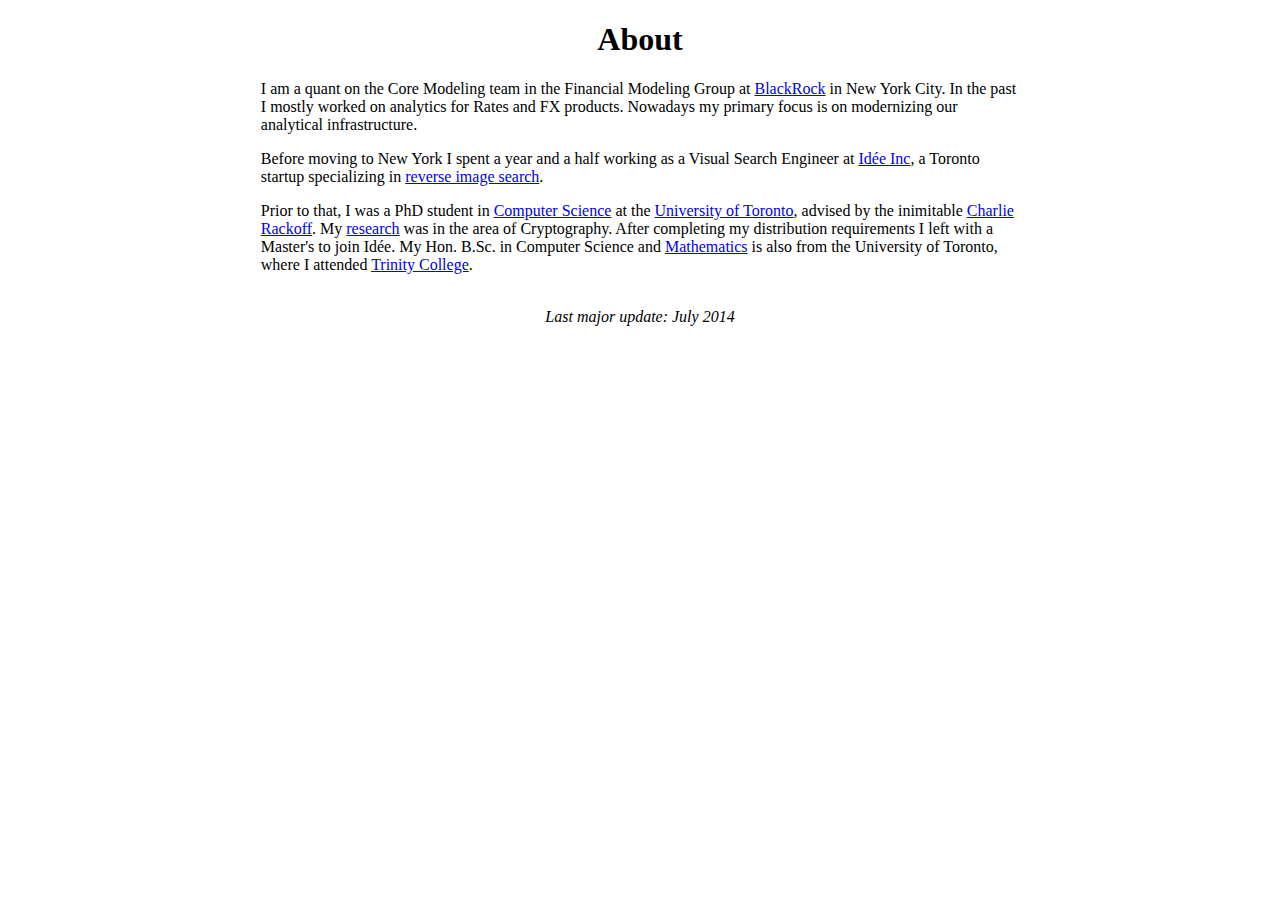
==== bio.html @ f7746d6f "Another clarification" ====
<!DOCTYPE HTML>
<html> 

<head>
    <title>Victor Glazer [About]</title>
    <link rel="shortcut icon" href="images/glider.ico">
    <meta charset="utf-8">
    <link href="http://fonts.googleapis.com/css?family=Source+Sans+Pro:400,400italic,700,900" rel="stylesheet">
    <script src="escape-velocity/js/jquery-1.9.1.min.js"></script>
    <script src="escape-velocity/css/5grid/init.js?use=mobile,desktop,1000px&amp;mobileUI=1&amp;mobileUI.theme=none&amp;mobileUI.titleBarHeight=0"></script>
    <script src="escape-velocity/js/jquery.dropotron-1.2.js"></script>
    <script src="escape-velocity/js/init.js"></script>
    <noscript>
    <link rel="stylesheet" href="escape-velocity/css/5grid/core.css">
    <link rel="stylesheet" href="escape-velocity/css/5grid/core-desktop.css">
    <link rel="stylesheet" href="escape-velocity/css/5grid/core-1200px.css">
    <link rel="stylesheet" href="escape-velocity/css/5grid/core-noscript.css">
    <link rel="stylesheet" href="escape-velocity/css/style.css">
    <link rel="stylesheet" href="escape-velocity/css/style-desktop.css">
    </noscript>
</head>

<body> 
    <div align="center"><h1>About</h1></div>
    <div style="margin-left: 20%; margin-right: 20%">
	<p>I am a quant on the Core Modeling team in the Financial Modeling Group at <a class="link" href="http://www.blackrock.com">BlackRock</a> in New York City. 
    In the past I mostly worked on analytics for Rates and FX products. Nowadays my primary focus is on modernizing our analytical infrastructure.</p> 

	<p>Before moving to New York I spent a year and a half working as a Visual Search Engineer at <a class="link" href="http://ideeinc.com"> Id&eacute;e Inc</a>, 
    a Toronto startup specializing in <a class="link" href="http://www.tineye.com/">reverse image search</a>.</p>

	<p>Prior to that, I was a PhD student in <a class="link" href="http://www.cs.utoronto.ca">Computer Science</a> at the 
    <a class="link" href="http://www.utoronto.ca">University of Toronto</a>, advised by the inimitable 
    <a class="link" href="http://www.cs.toronto.edu/~rackoff"> Charlie Rackoff</a>. My <a class="link" href="research.html">research</a> was in the area of Cryptography. After completing my distribution requirements I left with a Master's to join 
	Id&eacute;e. My Hon. B.Sc. in Computer Science and <a class="link" href="http://www.math.utoronto.ca">Mathematics</a> is also from the 
    University of Toronto, where I attended <a class="link" href="http://www.trinity.utoronto.ca">Trinity College</a>.</p>
    </div>
    <br>
    <div align="center"><i>Last major update: July 2014</i></div>
</body> 

</html>
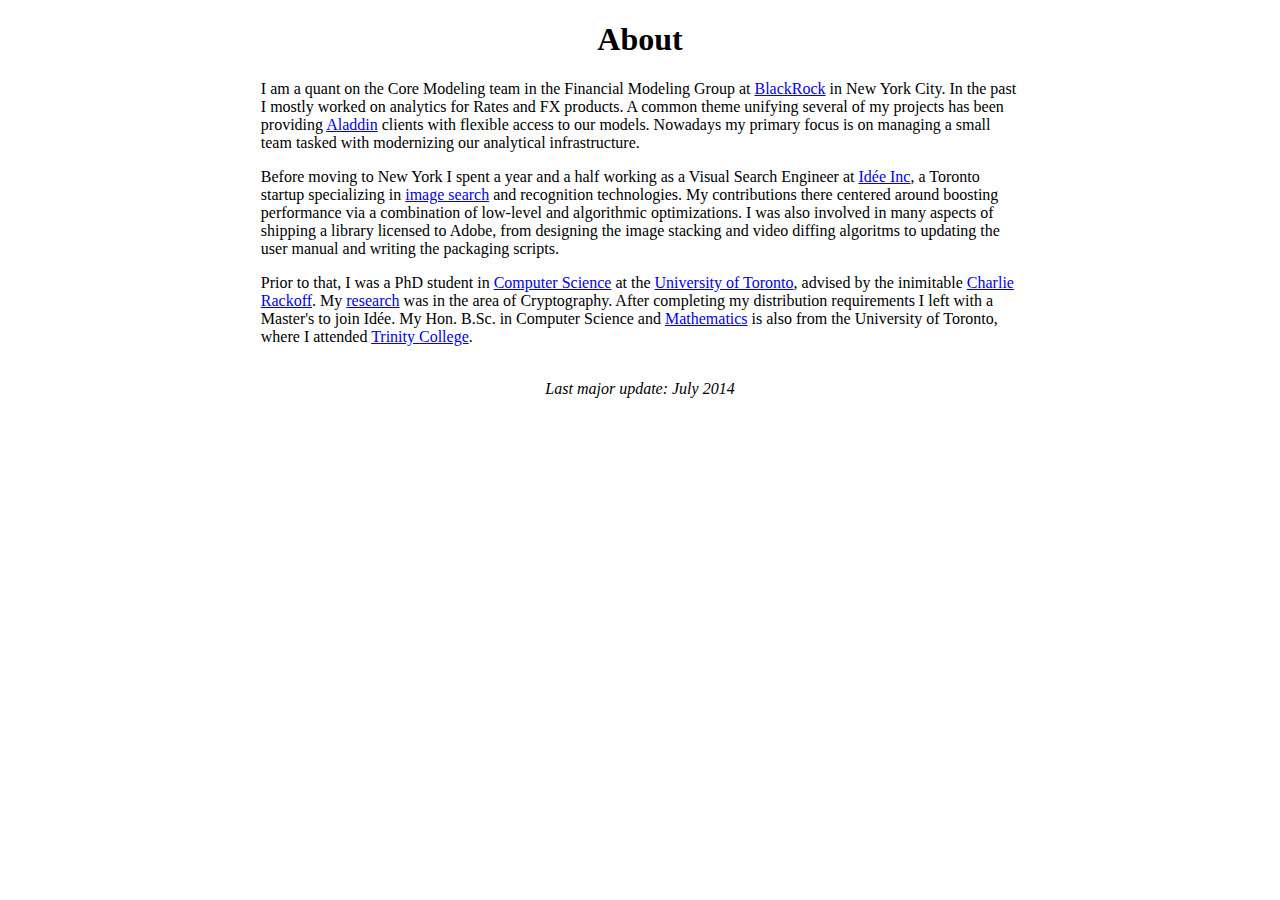
==== commit 540a82da: "More detail" ====
--- a/bio.html
+++ b/bio.html
@@ -24,10 +24,14 @@
     <div align="center"><h1>About</h1></div>
     <div style="margin-left: 20%; margin-right: 20%">
 	<p>I am a quant on the Core Modeling team in the Financial Modeling Group at <a class="link" href="http://www.blackrock.com">BlackRock</a> in New York City. 
-    In the past I mostly worked on analytics for Rates and FX products. Nowadays my primary focus is on modernizing our analytical infrastructure.</p> 
+    In the past I mostly worked on analytics for Rates and FX products. A common theme unifying several of my projects has been providing 
+    <a class="link" href="https://www.blackrock.com/aladdin/offerings/aladdin-overview">Aladdin</a> clients with flexible access
+    to our models. Nowadays my primary focus is on managing a small team tasked with modernizing our analytical infrastructure.</p> 
 
 	<p>Before moving to New York I spent a year and a half working as a Visual Search Engineer at <a class="link" href="http://ideeinc.com"> Id&eacute;e Inc</a>, 
-    a Toronto startup specializing in <a class="link" href="http://www.tineye.com/">reverse image search</a>.</p>
+    a Toronto startup specializing in <a class="link" href="http://www.tineye.com/">image search</a> and recognition technologies. My contributions there centered around boosting
+    performance via a combination of low-level and algorithmic optimizations. I was also involved in many aspects of shipping a library
+    licensed to Adobe, from designing the image stacking and video diffing algoritms to updating the user manual and writing the packaging scripts.</p>
 
 	<p>Prior to that, I was a PhD student in <a class="link" href="http://www.cs.utoronto.ca">Computer Science</a> at the 
     <a class="link" href="http://www.utoronto.ca">University of Toronto</a>, advised by the inimitable 
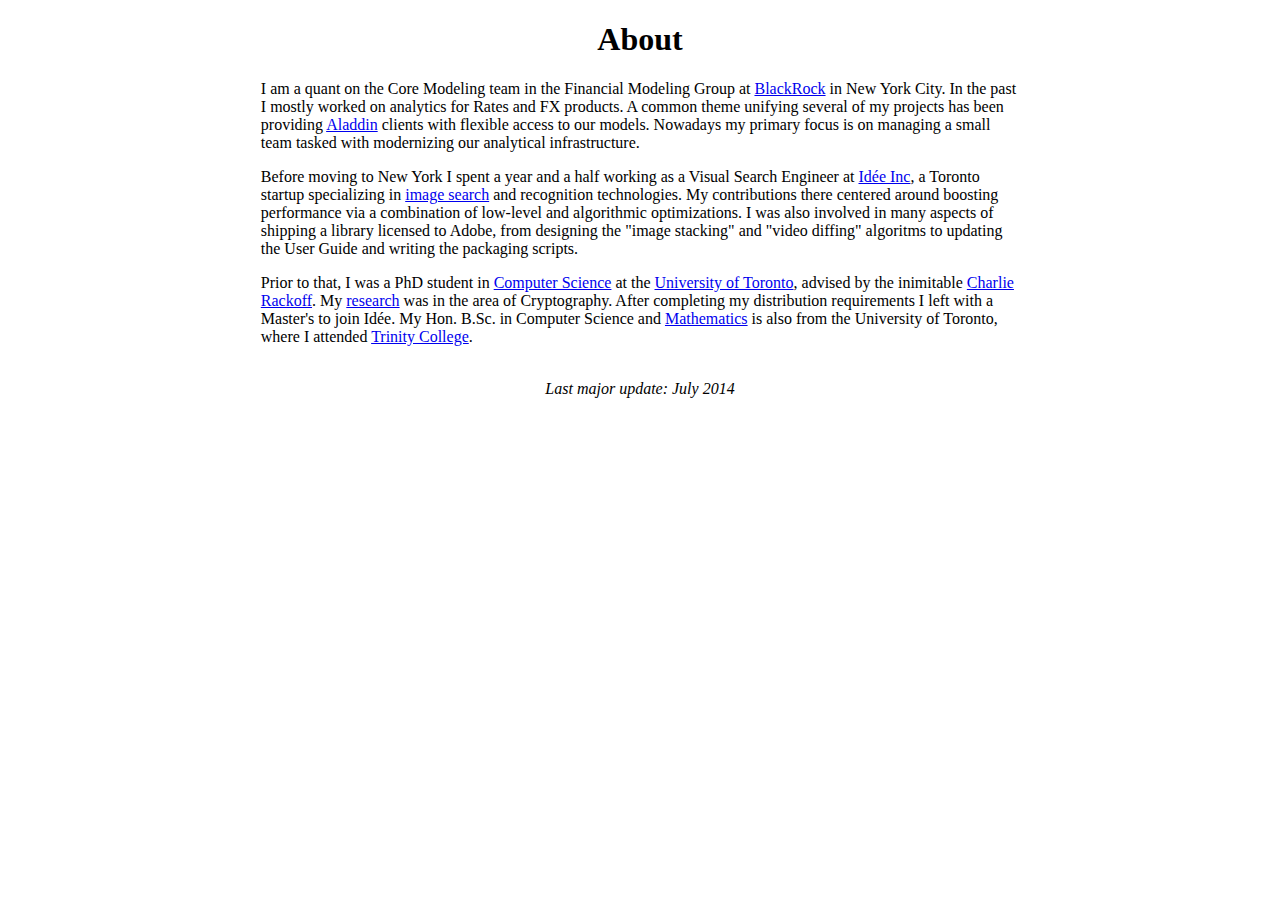
==== commit 96956710: "More detail" ====
--- a/bio.html
+++ b/bio.html
@@ -31,7 +31,7 @@
 	<p>Before moving to New York I spent a year and a half working as a Visual Search Engineer at <a class="link" href="http://ideeinc.com"> Id&eacute;e Inc</a>, 
     a Toronto startup specializing in <a class="link" href="http://www.tineye.com/">image search</a> and recognition technologies. My contributions there centered around boosting
     performance via a combination of low-level and algorithmic optimizations. I was also involved in many aspects of shipping a library
-    licensed to Adobe, from designing the image stacking and video diffing algoritms to updating the user manual and writing the packaging scripts.</p>
+    licensed to Adobe, from designing the "image stacking" and "video diffing" algoritms to updating the User Guide and writing the packaging scripts.</p>
 
 	<p>Prior to that, I was a PhD student in <a class="link" href="http://www.cs.utoronto.ca">Computer Science</a> at the 
     <a class="link" href="http://www.utoronto.ca">University of Toronto</a>, advised by the inimitable 
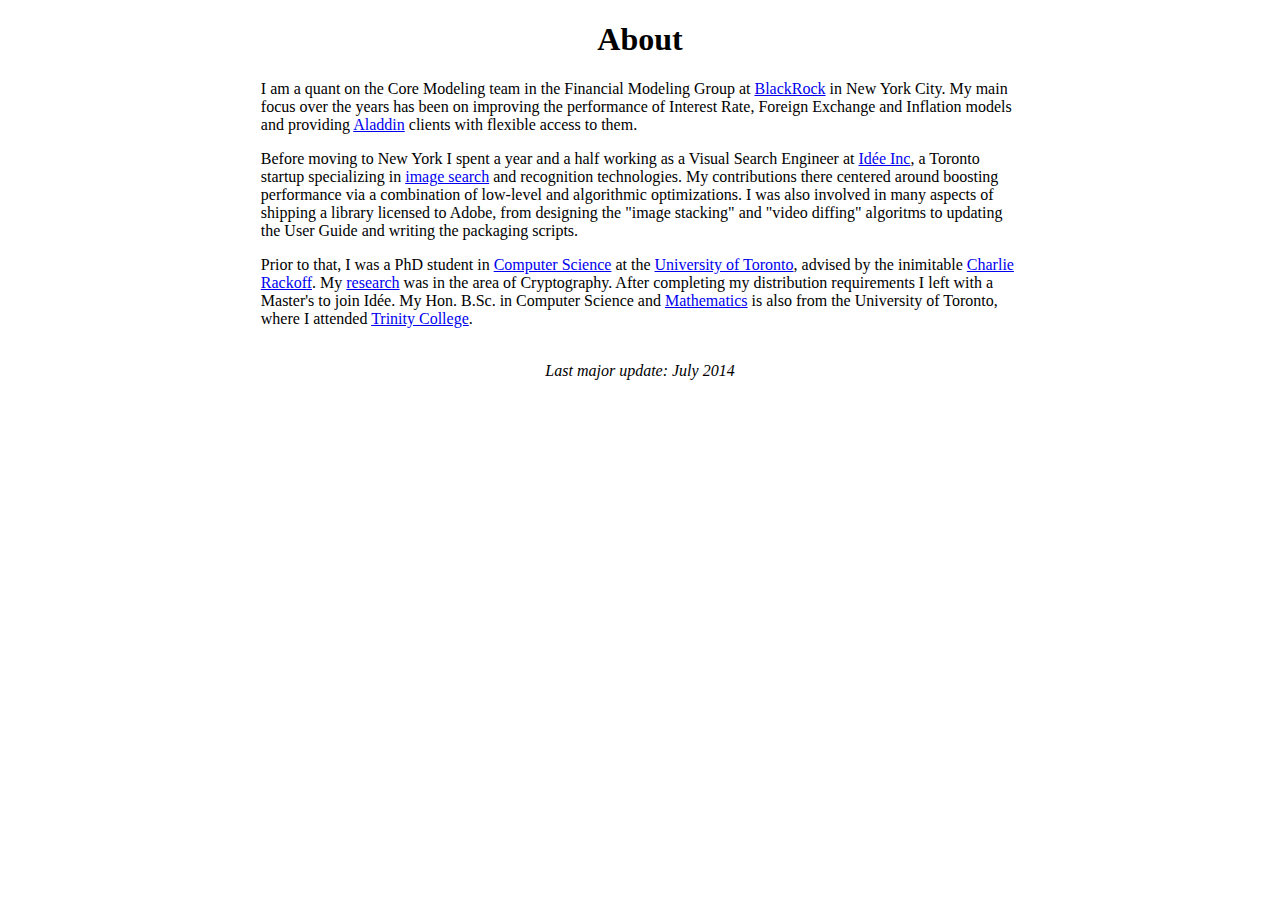
==== commit 99ac1021: "Another rewording" ====
--- a/bio.html
+++ b/bio.html
@@ -24,9 +24,8 @@
     <div align="center"><h1>About</h1></div>
     <div style="margin-left: 20%; margin-right: 20%">
 	<p>I am a quant on the Core Modeling team in the Financial Modeling Group at <a class="link" href="http://www.blackrock.com">BlackRock</a> in New York City. 
-    In the past I mostly worked on analytics for Rates and FX products. A common theme unifying several of my projects has been providing 
-    <a class="link" href="https://www.blackrock.com/aladdin/offerings/aladdin-overview">Aladdin</a> clients with flexible access
-    to our models. Nowadays my primary focus is on managing a small team tasked with modernizing our analytical infrastructure.</p> 
+    My main focus over the years has been on improving the performance of Interest Rate, Foreign Exchange and Inflation models and providing 
+    <a class="link" href="https://www.blackrock.com/aladdin/offerings/aladdin-overview">Aladdin</a> clients with flexible access to them.</p> 
 
 	<p>Before moving to New York I spent a year and a half working as a Visual Search Engineer at <a class="link" href="http://ideeinc.com"> Id&eacute;e Inc</a>, 
     a Toronto startup specializing in <a class="link" href="http://www.tineye.com/">image search</a> and recognition technologies. My contributions there centered around boosting
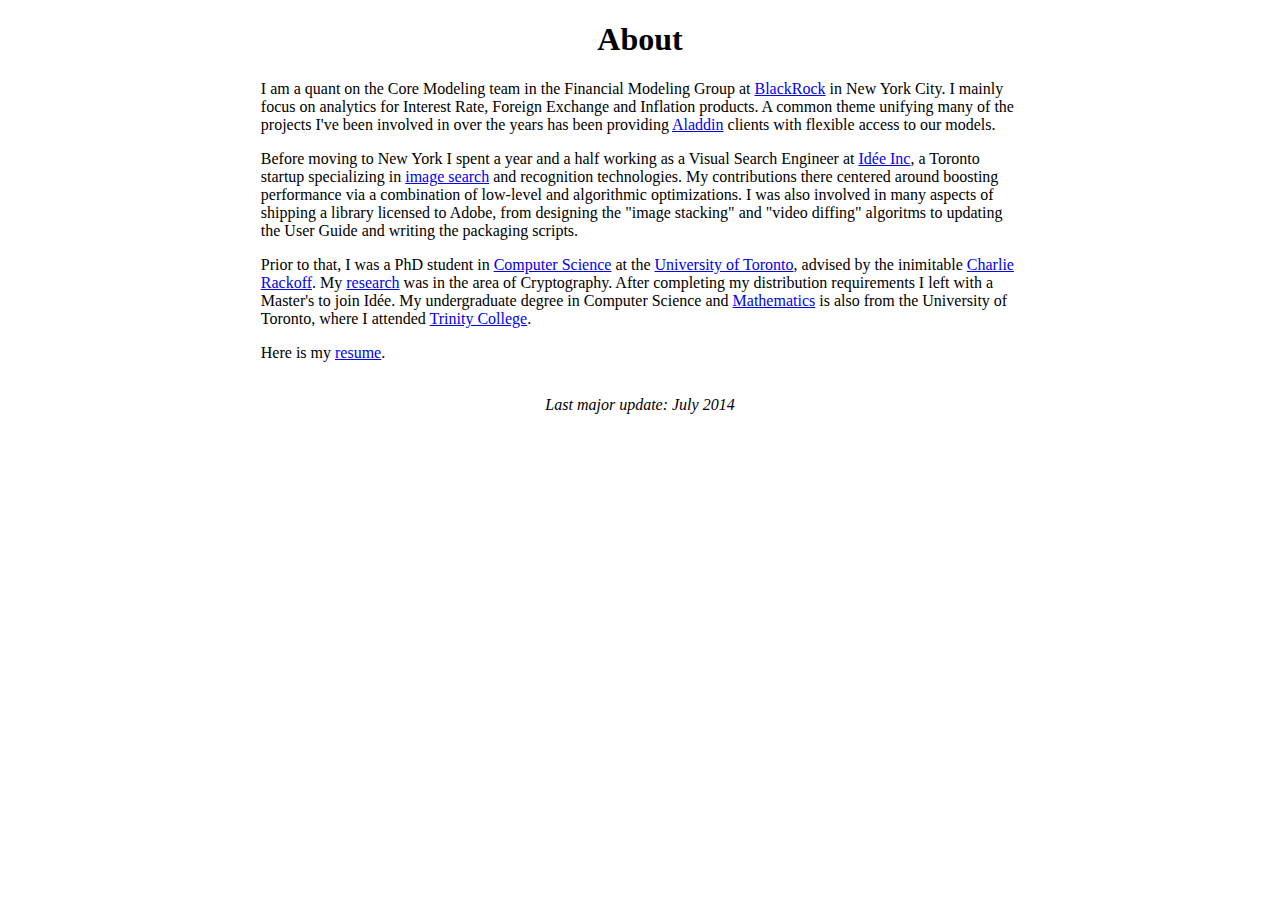
==== commit 0415d02d: "Another rewording" ====
--- a/bio.html
+++ b/bio.html
@@ -24,8 +24,8 @@
     <div align="center"><h1>About</h1></div>
     <div style="margin-left: 20%; margin-right: 20%">
 	<p>I am a quant on the Core Modeling team in the Financial Modeling Group at <a class="link" href="http://www.blackrock.com">BlackRock</a> in New York City. 
-    My main focus over the years has been on improving the performance of Interest Rate, Foreign Exchange and Inflation models and providing 
-    <a class="link" href="https://www.blackrock.com/aladdin/offerings/aladdin-overview">Aladdin</a> clients with flexible access to them.</p> 
+    I mainly focus on analytics for Interest Rate, Foreign Exchange and Inflation products. A common theme unifying many of the projects I've been involved in over the years
+    has been providing <a class="link" href="https://www.blackrock.com/aladdin/offerings/aladdin-overview">Aladdin</a> clients with flexible access to our models.</p> 
 
 	<p>Before moving to New York I spent a year and a half working as a Visual Search Engineer at <a class="link" href="http://ideeinc.com"> Id&eacute;e Inc</a>, 
     a Toronto startup specializing in <a class="link" href="http://www.tineye.com/">image search</a> and recognition technologies. My contributions there centered around boosting
@@ -35,8 +35,10 @@
 	<p>Prior to that, I was a PhD student in <a class="link" href="http://www.cs.utoronto.ca">Computer Science</a> at the 
     <a class="link" href="http://www.utoronto.ca">University of Toronto</a>, advised by the inimitable 
     <a class="link" href="http://www.cs.toronto.edu/~rackoff"> Charlie Rackoff</a>. My <a class="link" href="research.html">research</a> was in the area of Cryptography. After completing my distribution requirements I left with a Master's to join 
-	Id&eacute;e. My Hon. B.Sc. in Computer Science and <a class="link" href="http://www.math.utoronto.ca">Mathematics</a> is also from the 
+	Id&eacute;e. My undergraduate degree in Computer Science and <a class="link" href="http://www.math.utoronto.ca">Mathematics</a> is also from the 
     University of Toronto, where I attended <a class="link" href="http://www.trinity.utoronto.ca">Trinity College</a>.</p>
+
+    <p>Here is my <a class="link" href="doc/VictorGlazerResume.pdf">resume</a>.</p>
     </div>
     <br>
     <div align="center"><i>Last major update: July 2014</i></div>
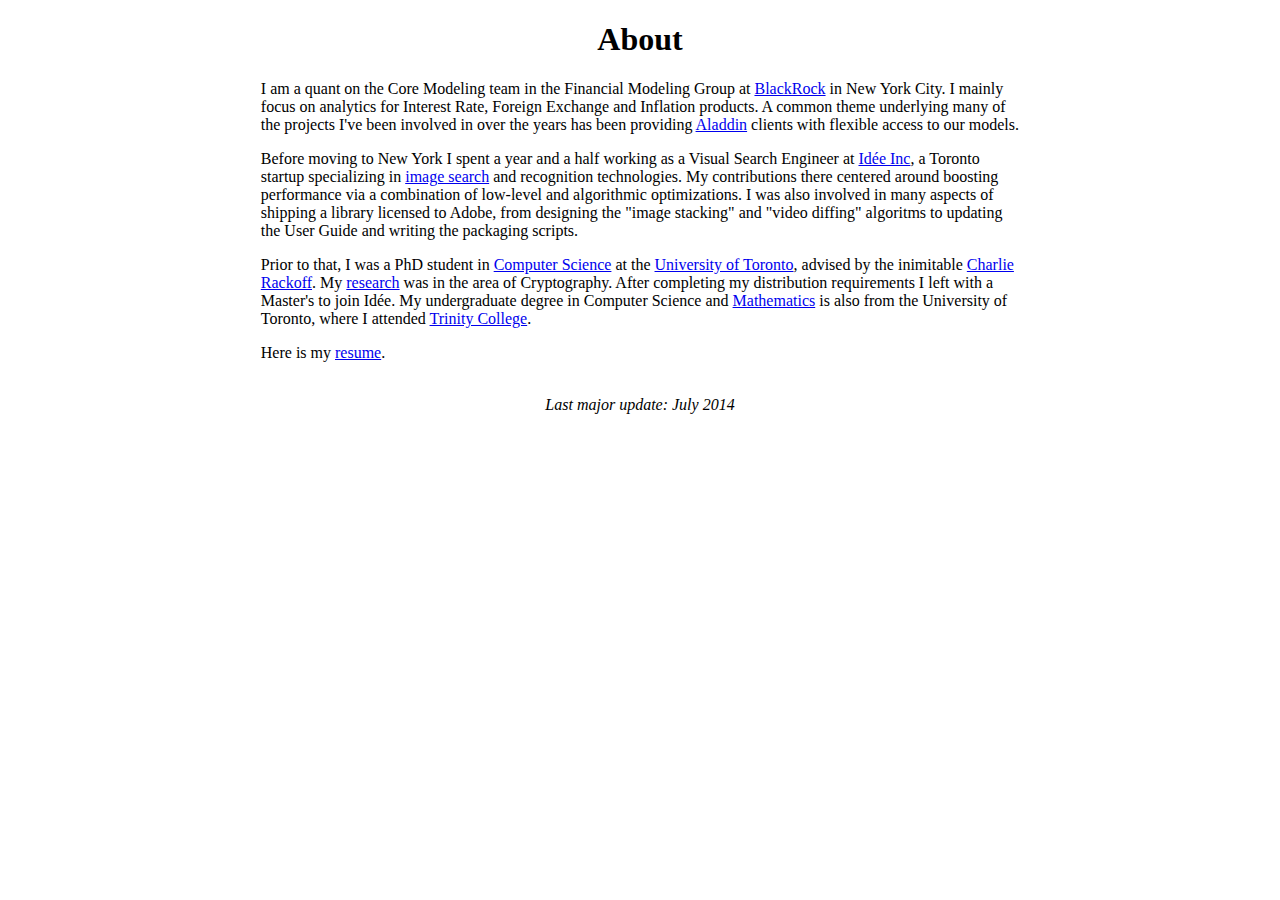
==== commit 3a132544: "Another rewording" ====
--- a/bio.html
+++ b/bio.html
@@ -24,7 +24,7 @@
     <div align="center"><h1>About</h1></div>
     <div style="margin-left: 20%; margin-right: 20%">
 	<p>I am a quant on the Core Modeling team in the Financial Modeling Group at <a class="link" href="http://www.blackrock.com">BlackRock</a> in New York City. 
-    I mainly focus on analytics for Interest Rate, Foreign Exchange and Inflation products. A common theme unifying many of the projects I've been involved in over the years
+    I mainly focus on analytics for Interest Rate, Foreign Exchange and Inflation products. A common theme underlying many of the projects I've been involved in over the years
     has been providing <a class="link" href="https://www.blackrock.com/aladdin/offerings/aladdin-overview">Aladdin</a> clients with flexible access to our models.</p> 
 
 	<p>Before moving to New York I spent a year and a half working as a Visual Search Engineer at <a class="link" href="http://ideeinc.com"> Id&eacute;e Inc</a>, 
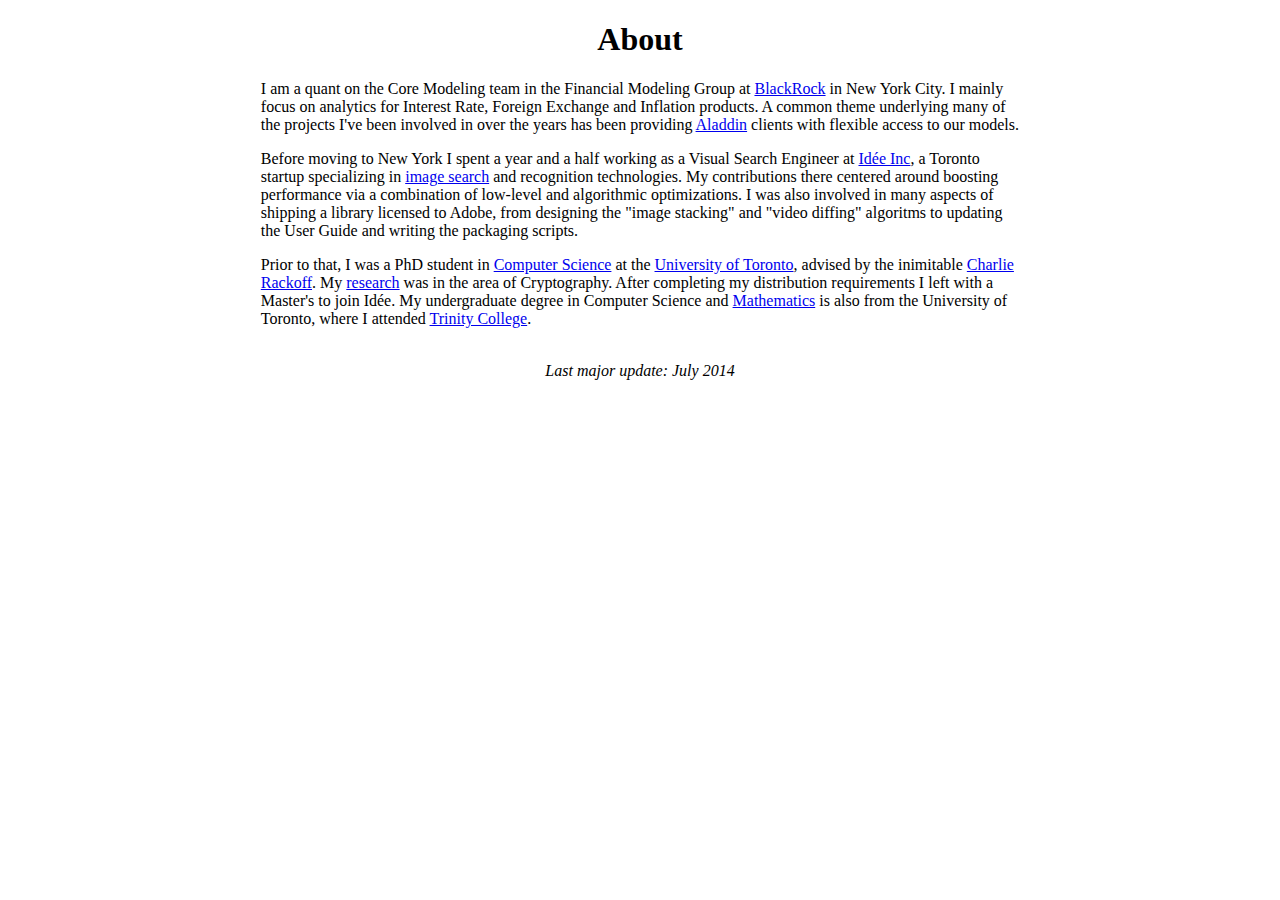
==== commit 246647f1: "Another rewording" ====
--- a/bio.html
+++ b/bio.html
@@ -37,8 +37,6 @@
     <a class="link" href="http://www.cs.toronto.edu/~rackoff"> Charlie Rackoff</a>. My <a class="link" href="research.html">research</a> was in the area of Cryptography. After completing my distribution requirements I left with a Master's to join 
 	Id&eacute;e. My undergraduate degree in Computer Science and <a class="link" href="http://www.math.utoronto.ca">Mathematics</a> is also from the 
     University of Toronto, where I attended <a class="link" href="http://www.trinity.utoronto.ca">Trinity College</a>.</p>
-
-    <p>Here is my <a class="link" href="doc/VictorGlazerResume.pdf">resume</a>.</p>
     </div>
     <br>
     <div align="center"><i>Last major update: July 2014</i></div>
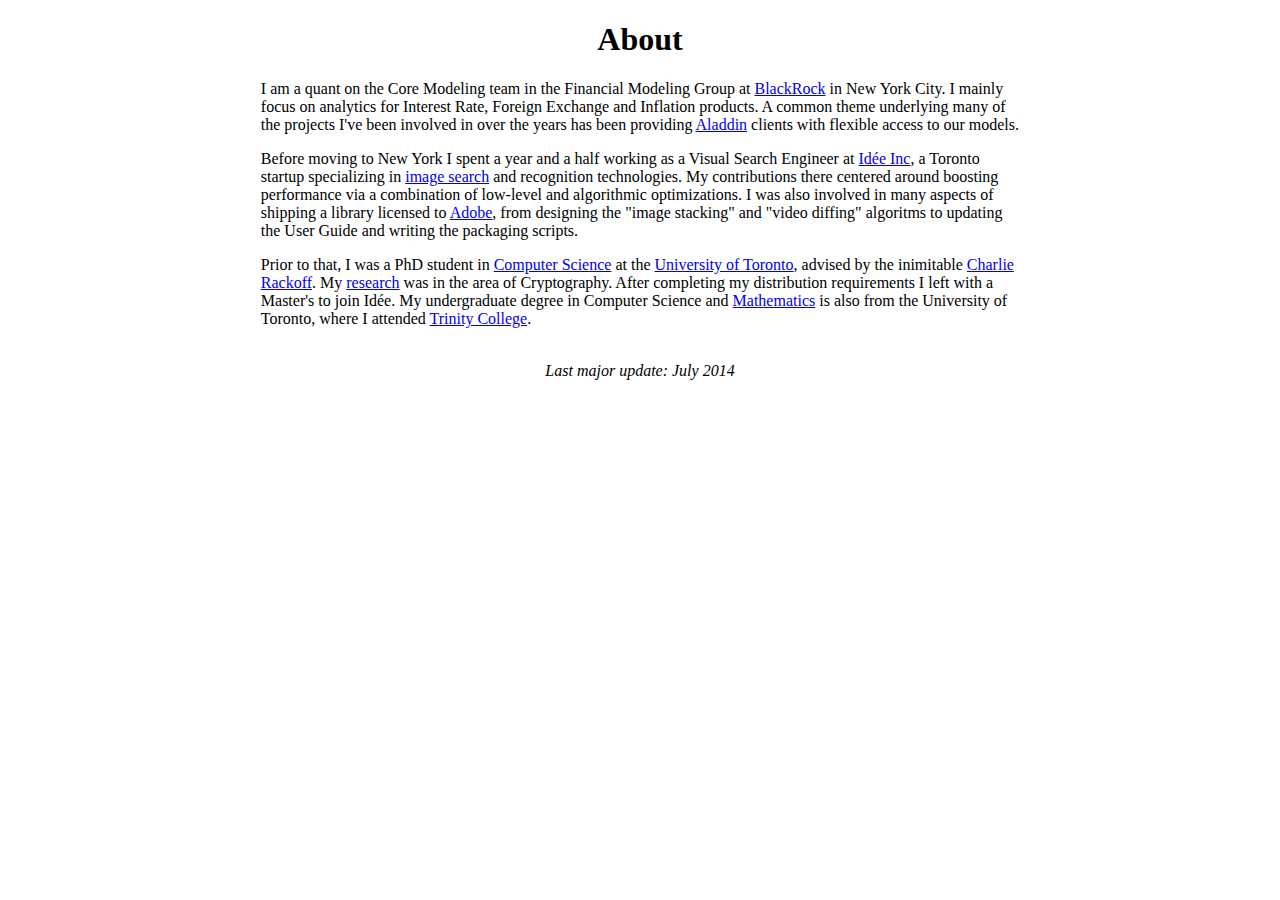
==== commit 749005ab: "Added link to Adobe website" ====
--- a/bio.html
+++ b/bio.html
@@ -30,7 +30,8 @@
 	<p>Before moving to New York I spent a year and a half working as a Visual Search Engineer at <a class="link" href="http://ideeinc.com"> Id&eacute;e Inc</a>, 
     a Toronto startup specializing in <a class="link" href="http://www.tineye.com/">image search</a> and recognition technologies. My contributions there centered around boosting
     performance via a combination of low-level and algorithmic optimizations. I was also involved in many aspects of shipping a library
-    licensed to Adobe, from designing the "image stacking" and "video diffing" algoritms to updating the User Guide and writing the packaging scripts.</p>
+    licensed to <a class="link" href="http://www.adobe.com/">Adobe</a>, from designing the "image stacking" and "video diffing" algoritms to updating the User Guide and writing 
+    the packaging scripts.</p>
 
 	<p>Prior to that, I was a PhD student in <a class="link" href="http://www.cs.utoronto.ca">Computer Science</a> at the 
     <a class="link" href="http://www.utoronto.ca">University of Toronto</a>, advised by the inimitable 
